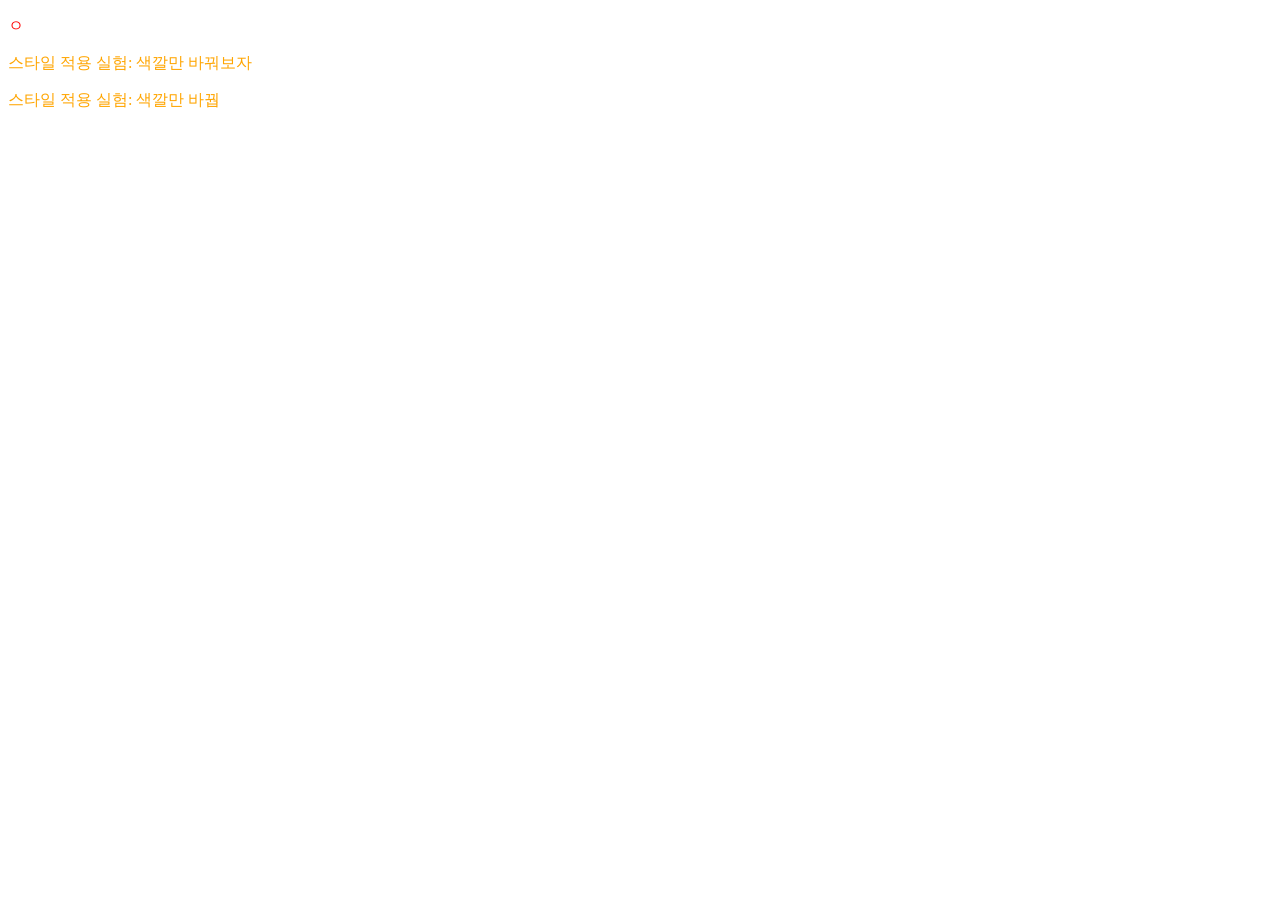
==== html_chal/day3.html @ 478fafda "과제" ====
<!DOCTYPE html>
<html lang="ko">
<head>
    <meta charset="UTF-8">
    <meta http-equiv="X-UA-Compatble" content="IE=">
    <title>CSS 문서 사용하기</title>
    <style>
    p{
        color: orange;
    }
</style>
</head>
<body>
<!-- 
<link href="day2.css" rel="stylesheet"> -->
<!--
    인라인 스타일은 우선적으로 적용된다.
    인라인 스타일이 아닌 경우, 나중에 쓰여진 선언문이 적용된다.
-->
<p style="color: red;">ㅇ</p>
<p>스타일 적용 실험: 색깔만 바꿔보자</p>
<p>스타일 적용 실험: 색깔만 바꿥</p>
</body>
</html>
---- html_chal/day2.css ----
p{
    color:purple
}
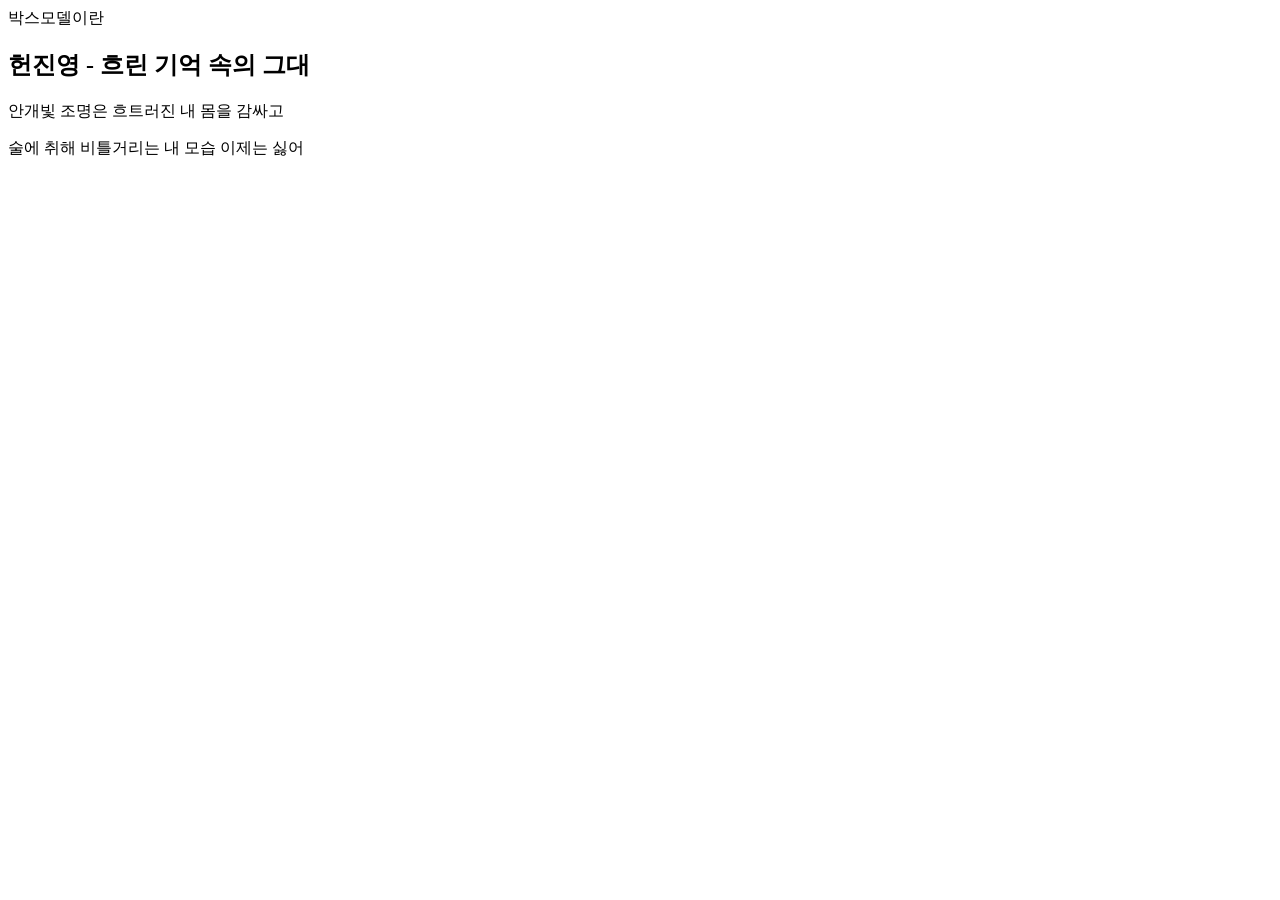
==== commit 6814c52b: "Django 과제" ====
--- a/html_chal/day3.html
+++ b/html_chal/day3.html
@@ -2,23 +2,24 @@
 <html lang="ko">
 <head>
     <meta charset="UTF-8">
-    <meta http-equiv="X-UA-Compatble" content="IE=">
-    <title>CSS 문서 사용하기</title>
-    <style>
-    p{
-        color: orange;
+    <meta http-equiv="X-UA-Compatible" content="IE=edge"
+    <title>박스모델이란</title>
+</head>
+<style>
+    .area {
+        /*
+            % : 내가 속한 영역을 기준으로 백분율 계산
+            => 내가 속한 영역 관련 값이 있어야 적용 가능!
+        */
+        width: 50%;
+        height: 50%;
+
     }
+
 </style>
-</head>
 <body>
-<!-- 
-<link href="day2.css" rel="stylesheet"> -->
-<!--
-    인라인 스타일은 우선적으로 적용된다.
-    인라인 스타일이 아닌 경우, 나중에 쓰여진 선언문이 적용된다.
--->
-<p style="color: red;">ㅇ</p>
-<p>스타일 적용 실험: 색깔만 바꿔보자</p>
-<p>스타일 적용 실험: 색깔만 바꿥</p>
+    <h2>헌진영 - 흐린 기억 속의 그대</h2>
+    <p>안개빛 조명은 흐트러진 내 몸을 감싸고</p>
+    <p class="area">술에 취해 비틀거리는 내 모습 이제는 싫어</p>
 </body>
 </html>
